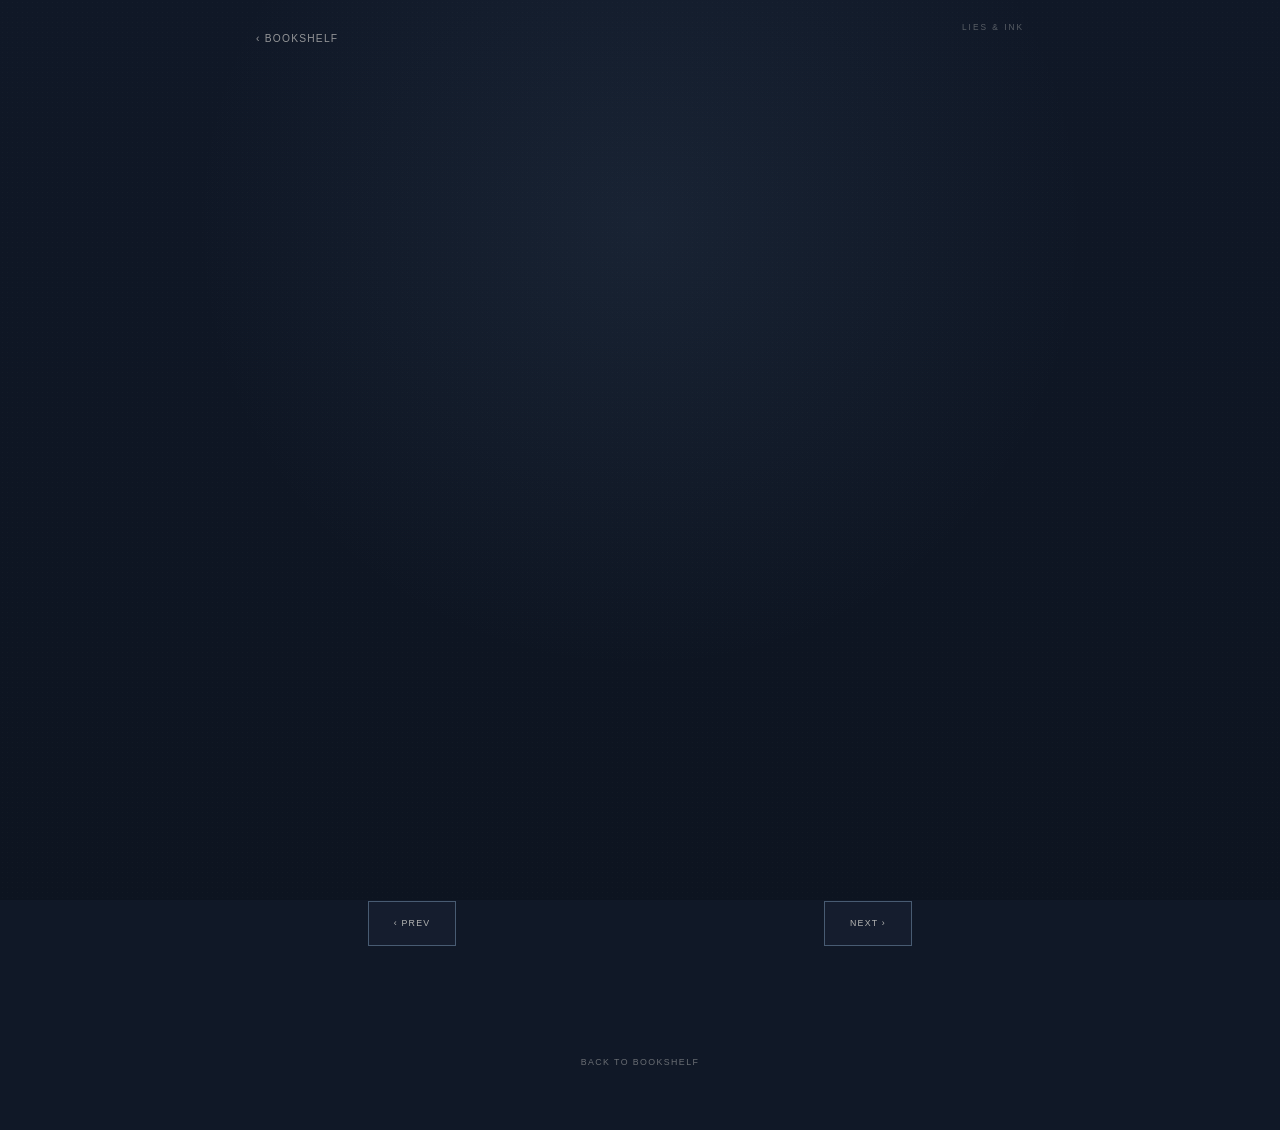
==== work/index.html @ f23a23f9 "Add files via upload" ====
<!DOCTYPE html>
<html lang="ja">
<head>
  <meta charset="UTF-8">

  <meta
    name="viewport"
    content="width=device-width, initial-scale=1.0, viewport-fit=cover"
  >

  <meta
    name="robots"
    content="noindex, nofollow, noarchive"
  >

  <title>Lies &amp; Ink — Work</title>

  <link rel="stylesheet" href="../css/common.css">
  <link rel="stylesheet" href="../css/work.css">
</head>

<body class="work-page">

  <main
    class="work"
    id="work"
  >

    <div
      class="work__background"
      aria-hidden="true"
    ></div>


    <!-- =========================
         HEADER
    ========================== -->

    <header class="work-header">

      <a
        href="#"
        class="work-header__back"
        id="backToBookshelf"
      >
        ‹ BOOKSHELF
      </a>

      <div class="work-header__brand">
        LIES &amp; INK
      </div>

    </header>


    <!-- =========================
         WORK INTRO
    ========================== -->

    <section
      class="work-intro"
      id="workIntro"
      aria-label="作品情報"
    >

      <!-- COVER -->

      <div
        class="work-cover"
        id="workCover"
        aria-hidden="true"
        hidden
      >

        <img
          id="workCoverImage"
          class="work-cover__image"
          src=""
          alt=""
        >

      </div>


      <!-- TITLE -->

      <div
        class="work-title"
        id="workTitleBlock"
        aria-label="作品タイトル"
      >

        <p
          class="work-title__number"
          id="workNumber"
        >
          01
        </p>

        <h1
          class="work-title__title"
          id="workTitle"
        >
          —
        </h1>

      </div>


      <!-- DESCRIPTION -->

      <section
        class="work-info"
        id="workInfo"
        aria-label="作品紹介"
      >

        <div
          class="work-info__meta"
          id="workMeta"
          aria-hidden="true"
        ></div>

        <div
          class="work-info__description"
          id="workDescription"
        ></div>

      </section>

    </section>


    <!-- =========================
         STORY PAGE
    ========================== -->

    <section
      class="work-reader"
      id="workReader"
      aria-label="作品本文"
    >

      <!-- PAGE -->

      <div
        class="work-page-view"
        id="workPageView"
      >

        <article
          class="work-story"
          id="workBody"
        ></article>

      </div>


      <!-- PAGE NUMBER -->

      <div
        class="work-page-indicator"
        id="workPageIndicator"
        aria-live="polite"
      >

        <span id="currentPage">
          01
        </span>

        <span class="work-page-indicator__slash">
          /
        </span>

        <span id="totalPages">
          01
        </span>

      </div>


      <!-- PAGE NAVIGATION -->

      <nav
        class="work-page-navigation"
        aria-label="ページ移動"
      >

        <button
          type="button"
          class="work-page-navigation__button work-page-navigation__prev"
          id="prevPage"
        >
          ‹ PREV
        </button>

        <button
          type="button"
          class="work-page-navigation__button work-page-navigation__next"
          id="nextPage"
        >
          NEXT ›
        </button>

      </nav>

    </section>


    <!-- =========================
         FOOTER
    ========================== -->

    <footer class="work-footer">

      <a
        href="#"
        id="backToBookshelfFooter"
        class="work-footer__back"
      >
        BACK TO BOOKSHELF
      </a>

    </footer>


    <!-- =========================
         LOADING
    ========================== -->

    <div
      class="work-loading"
      id="workLoading"
      aria-hidden="true"
    >
      <span id="workLoadingText">
        LOADING
      </span>
    </div>

  </main>


  <script src="../js/data.js"></script>
  <script src="../js/work.js"></script>

</body>
</html>
---- css/work.css ----
/* =========================================================
   Lies & Ink
   WORK
   ========================================================= */


/* =========================================================
   BASE
   ========================================================= */

.work-page {
  min-height: 100%;
  margin: 0;

  background: #101827;
  color: #F1EEE7;

  overflow-x: hidden;
}


.work {
  --category-color: #6E91B5;

  position: relative;

  min-height: 100svh;

  background: #101827;

  overflow-x: hidden;
}


/* =========================================================
   BACKGROUND
   ========================================================= */

.work__background {
  position: fixed;

  inset: 0;

  z-index: 0;

  pointer-events: none;

  background:
    radial-gradient(
      circle at 50% 25%,
      color-mix(
        in srgb,
        var(--category-color) 10%,
        transparent
      ),
      transparent 48%
    ),
    linear-gradient(
      180deg,
      #101827 0%,
      #0D1420 100%
    );
}


.work__background::before {
  content: "";

  position: absolute;

  inset: 0;

  opacity: .025;

  background-image:
    radial-gradient(
      rgba(255,255,255,.8) .5px,
      transparent .5px
    );

  background-size: 5px 5px;
}


/* =========================================================
   HEADER
   ========================================================= */

.work-header {
  position: relative;

  z-index: 20;

  display: flex;

  align-items: flex-start;

  justify-content: space-between;

  width:
    min(
      calc(100% - 2rem),
      42rem
    );

  margin: 0 auto;

  padding-top:
    calc(
      1.4rem +
      env(safe-area-inset-top)
    );
}


.work-header__back {
  display: inline-flex;

  align-items: center;

  min-height: 2rem;

  color:
    rgba(241,238,231,.58);

  font-family:
    Arial,
    "Helvetica Neue",
    sans-serif;

  font-size: .64rem;

  letter-spacing: .12em;

  text-decoration: none;

  transition:
    color .25s ease;
}


.work-header__back:hover,
.work-header__back:focus-visible {
  color: #F1EEE7;
}


.work-header__brand {
  color:
    rgba(241,238,231,.32);

  font-family:
    Arial,
    "Helvetica Neue",
    sans-serif;

  font-size: .52rem;

  letter-spacing: .24em;
}


/* =========================================================
   INTRO
   ========================================================= */

.work-intro {
  position: relative;

  z-index: 10;

  width:
    min(
      calc(100% - 3rem),
      34rem
    );

  margin:
    3rem auto 0;

  padding-bottom:
    3rem;

  text-align: center;
}


/* =========================================================
   COVER
   ========================================================= */

.work-cover {
  position: relative;

  width: 8.5rem;

  aspect-ratio: 105 / 148;

  margin: 0 auto 2.5rem;

  overflow: hidden;

  border:
    1px solid
    color-mix(
      in srgb,
      var(--category-color) 40%,
      rgba(241,238,231,.12)
    );

  background:
    color-mix(
      in srgb,
      var(--category-color) 15%,
      #101827
    );

  box-shadow:
    0 1.5rem 3rem rgba(0,0,0,.35);

  opacity: 0;

  transform:
    translateY(.8rem)
    scale(.98);

  transition:
    opacity .6s ease,
    transform .6s
      cubic-bezier(.22,.61,.36,1);
}


.work-cover[hidden] {
  display: none;
}


.work-cover.is-visible {
  opacity: 1;

  transform:
    translateY(0)
    scale(1);
}


.work-cover__image {
  display: block;

  width: 100%;
  height: 100%;

  object-fit: cover;

  object-position: center;

  user-select: none;

  -webkit-user-drag: none;
}


/* =========================================================
   TITLE
   ========================================================= */

.work-title {
  width: 100%;

  text-align: center;

  opacity: 0;

  transform:
    translateY(.8rem);

  transition:
    opacity .5s ease,
    transform .5s ease;
}


.work-title.is-visible {
  opacity: 1;

  transform:
    translateY(0);
}


.work-title__number {
  margin: 0 0 .65rem;

  color:
    color-mix(
      in srgb,
      var(--category-color) 85%,
      white
    );

  font-family:
    Arial,
    "Helvetica Neue",
    sans-serif;

  font-size: .56rem;

  letter-spacing: .18em;
}


.work-title__title {
  margin: 0;

  color: #F1EEE7;

  font-family:
    Georgia,
    "Times New Roman",
    "Hiragino Mincho ProN",
    "Yu Mincho",
    serif;

  font-size: 1.5rem;

  font-weight: 400;

  line-height: 1.55;

  letter-spacing: .035em;

  overflow-wrap: anywhere;
}


/* =========================================================
   WORK INFO
   ========================================================= */

.work-info {
  margin-top: 2rem;

  text-align: left;

  opacity: 0;

  transform:
    translateY(.8rem);

  transition:
    opacity .5s ease,
    transform .5s ease;
}


.work-info[hidden] {
  display: none;
}


.work-info.is-visible {
  opacity: 1;

  transform:
    translateY(0);
}


.work-info__meta {
  display: none;
}


.work-info__description {
  color:
    rgba(241,238,231,.62);

  font-family:
    Georgia,
    "Times New Roman",
    "Hiragino Mincho ProN",
    "Yu Mincho",
    serif;

  font-size: .78rem;

  line-height: 1.95;

  letter-spacing: .025em;
}


.work-info__description p {
  margin:
    0 0 1.15rem;
}


.work-info__description p:last-child {
  margin-bottom: 0;
}


/* =========================================================
   READER
   ========================================================= */

.work-reader {
  position: relative;

  z-index: 10;

  width: 100%;

  margin: 0 auto;

  padding-bottom:
    calc(
      4rem +
      env(safe-area-inset-bottom)
    );
}


/* =========================================================
   PAGE VIEW
   ========================================================= */

.work-page-view {
  position: relative;

  width:
    min(
      calc(100% - 2rem),
      38rem
    );

  height:
    min(
      62svh,
      36rem
    );

  margin:
    1rem auto 0;

  overflow-y: auto;

  overflow-x: hidden;

  -webkit-overflow-scrolling: touch;

  overscroll-behavior-y: contain;

  scrollbar-width: thin;

  scrollbar-color:
    color-mix(
      in srgb,
      var(--category-color) 35%,
      transparent
    )
    transparent;

  border-top:
    1px solid
    rgba(241,238,231,.07);

  border-bottom:
    1px solid
    rgba(241,238,231,.07);

  opacity: 0;

  transform:
    translateY(.8rem);

  transition:
    opacity .55s ease,
    transform .55s ease;
}


.work-page-view.is-visible {
  opacity: 1;

  transform:
    translateY(0);
}


.work-page-view.is-page-changing {
  opacity: .3;

  transform:
    translateY(.15rem);

  transition:
    opacity .16s ease,
    transform .16s ease;
}


.work-page-view::-webkit-scrollbar {
  width: 3px;
}


.work-page-view::-webkit-scrollbar-track {
  background: transparent;
}


.work-page-view::-webkit-scrollbar-thumb {
  background:
    color-mix(
      in srgb,
      var(--category-color) 35%,
      transparent
    );

  border-radius: 999px;
}


/* =========================================================
   STORY
   ========================================================= */

.work-story {
  width:
    min(
      calc(100% - 1.5rem),
      34rem
    );

  margin:
    0 auto;

  padding:
    2.5rem 0 3.5rem;

  color:
    rgba(241,238,231,.88);

  font-family:
    Georgia,
    "Times New Roman",
    "Hiragino Mincho ProN",
    "Yu Mincho",
    serif;

  font-size: .95rem;

  line-height: 2.25;

  letter-spacing: .025em;

  overflow-wrap: anywhere;
}


.work-story p {
  margin:
    0 0 2.1rem;
}


.work-story p:last-child {
  margin-bottom: 0;
}


/* =========================================================
   PAGE INDICATOR
   ========================================================= */

.work-page-indicator {
  display: flex;

  align-items: center;

  justify-content: center;

  margin-top: 1.25rem;

  color:
    rgba(241,238,231,.55);

  font-family:
    Arial,
    "Helvetica Neue",
    sans-serif;

  font-size: .58rem;

  letter-spacing: .12em;

  opacity: 0;

  transition:
    opacity .4s ease;
}


.work-page-indicator.is-visible {
  opacity: 1;
}


.work-page-indicator__slash {
  margin:
    0 .35rem;

  color:
    rgba(241,238,231,.22);
}


/* =========================================================
   PAGE NAVIGATION
   ========================================================= */

.work-page-navigation {
  display: flex;

  align-items: center;

  justify-content: space-between;

  width:
    min(
      calc(100% - 3rem),
      34rem
    );

  margin:
    1rem auto 0;
}


.work-page-navigation__button {
  min-width: 5.5rem;

  min-height: 2.8rem;

  padding:
    .65rem .8rem;

  border:
    1px solid
    color-mix(
      in srgb,
      var(--category-color) 40%,
      rgba(241,238,231,.12)
    );

  background:
    color-mix(
      in srgb,
      var(--category-color) 5%,
      transparent
    );

  color:
    rgba(241,238,231,.72);

  font-family:
    Arial,
    "Helvetica Neue",
    sans-serif;

  font-size: .55rem;

  letter-spacing: .14em;

  cursor: pointer;

  transition:
    background .3s ease,
    border-color .3s ease,
    color .3s ease,
    opacity .3s ease;
}


.work-page-navigation__button:hover,
.work-page-navigation__button:focus-visible {
  background:
    color-mix(
      in srgb,
      var(--category-color) 14%,
      transparent
    );

  border-color:
    color-mix(
      in srgb,
      var(--category-color) 70%,
      rgba(241,238,231,.2)
    );

  color: #F1EEE7;
}


.work-page-navigation__button:disabled {
  opacity: .2;

  cursor: default;

  pointer-events: none;
}


/* =========================================================
   FOOTER
   ========================================================= */

.work-footer {
  position: relative;

  z-index: 10;

  width:
    min(
      calc(100% - 3rem),
      34rem
    );

  margin:
    2rem auto 0;

  padding-bottom:
    calc(
      3rem +
      env(safe-area-inset-bottom)
    );

  text-align: center;
}


.work-footer__back {
  display: inline-flex;

  align-items: center;

  justify-content: center;

  min-height: 2.5rem;

  color:
    rgba(241,238,231,.4);

  font-family:
    Arial,
    "Helvetica Neue",
    sans-serif;

  font-size: .55rem;

  letter-spacing: .16em;

  text-decoration: none;

  transition:
    color .25s ease;
}


.work-footer__back:hover,
.work-footer__back:focus-visible {
  color: #F1EEE7;
}


/* =========================================================
   ERROR
   ========================================================= */

.work-error {
  width:
    min(
      calc(100% - 3rem),
      34rem
    );

  margin:
    4rem auto;

  color:
    rgba(241,238,231,.45);

  font-family:
    Georgia,
    "Times New Roman",
    serif;

  font-size: .8rem;

  line-height: 1.9;

  text-align: center;
}


.work-error__title {
  margin: 0 0 1rem;

  color:
    rgba(241,238,231,.75);
}


.work-error__detail {
  margin: 0;

  font-family:
    Arial,
    "Helvetica Neue",
    sans-serif;

  font-size: .6rem;

  letter-spacing: .03em;

  overflow-wrap: anywhere;
}


/* =========================================================
   LOADING
   ========================================================= */

.work-loading {
  position: fixed;

  inset: 0;

  z-index: 100;

  display: flex;

  align-items: center;

  justify-content: center;

  background: #101827;

  color:
    rgba(241,238,231,.45);

  font-family:
    Georgia,
    "Times New Roman",
    serif;

  font-size: .65rem;

  letter-spacing: .18em;

  opacity: 1;

  visibility: visible;

  pointer-events: auto;

  transition:
    opacity .35s ease,
    visibility .35s ease;
}


/*
 * JSがis-hiddenを付けたら完全に消す
 */

.work-loading.is-hidden {
  opacity: 0;

  visibility: hidden;

  pointer-events: none;
}


/* =========================================================
   FOCUS
   ========================================================= */

.work-header__back:focus-visible,
.work-footer__back:focus-visible,
.work-page-navigation__button:focus-visible {
  outline:
    1px solid
    color-mix(
      in srgb,
      var(--category-color) 75%,
      white
    );

  outline-offset: .3rem;
}


/* =========================================================
   DESKTOP
   ========================================================= */

@media (min-width: 700px) {

  .work-header {
    width:
      min(
        calc(100% - 4rem),
        48rem
      );
  }


  .work-intro {
    width:
      min(
        calc(100% - 4rem),
        34rem
      );

    margin-top: 4rem;
  }


  .work-cover {
    width: 10rem;
  }


  .work-title__title {
    font-size: 1.7rem;
  }


  .work-page-view {
    width:
      min(
        calc(100% - 4rem),
        40rem
      );

    height:
      min(
        64svh,
        40rem
      );
  }


  .work-story {
    width:
      min(
        calc(100% - 3rem),
        34rem
      );

    font-size: 1rem;

    line-height: 2.3;
  }


  .work-page-navigation {
    width:
      min(
        calc(100% - 4rem),
        34rem
      );
  }


  .work-footer {
    width:
      min(
        calc(100% - 4rem),
        34rem
      );
  }

}


/* =========================================================
   SMALL SCREEN
   ========================================================= */

@media (max-width: 380px) {

  .work-header {
    width:
      calc(100% - 1.5rem);
  }


  .work-intro {
    width:
      calc(100% - 2.4rem);

    margin-top: 2.5rem;
  }


  .work-cover {
    width: 7.2rem;

    margin-bottom: 2rem;
  }


  .work-title__title {
    font-size: 1.3rem;
  }


  .work-info {
    margin-top: 1.6rem;
  }


  .work-page-view {
    width:
      calc(100% - 1.5rem);

    height: 58svh;
  }


  .work-story {
    width:
      calc(100% - 1.25rem);

    padding-top: 2rem;

    font-size: .9rem;

    line-height: 2.15;
  }


  .work-page-navigation {
    width:
      calc(100% - 2.4rem);
  }


  .work-page-navigation__button {
    min-width: 5rem;
  }


  .work-footer {
    width:
      calc(100% - 2.4rem);
  }

}


/* =========================================================
   REDUCED MOTION
   ========================================================= */

@media (prefers-reduced-motion: reduce) {

  .work-cover,
  .work-title,
  .work-info,
  .work-page-view,
  .work-page-indicator,
  .work-page-navigation__button,
  .work-loading {
    transition: none !important;
  }

}
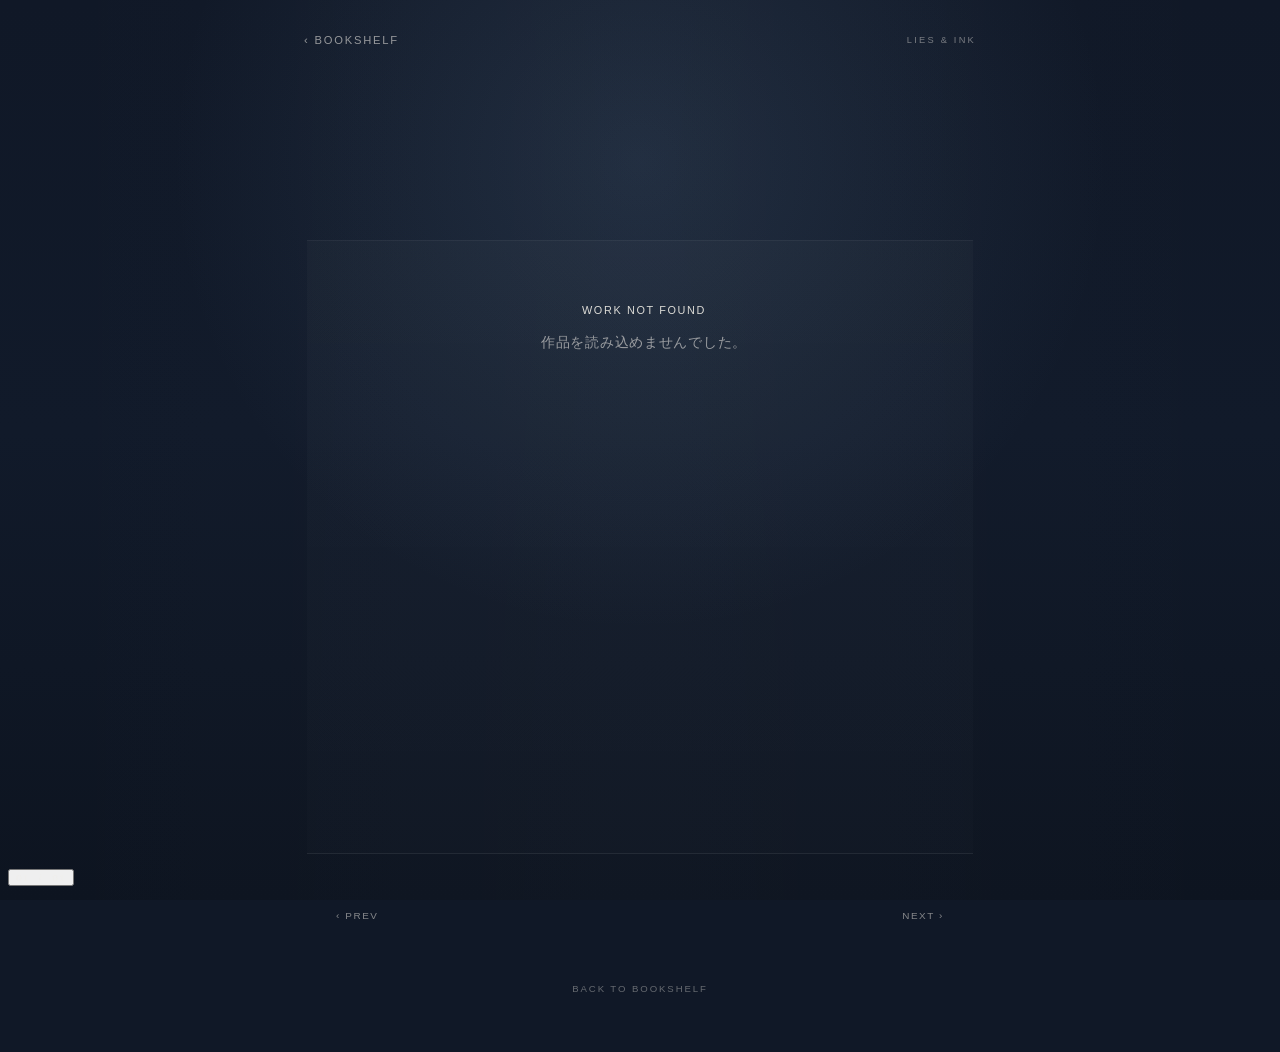
==== commit 41a9b0da: "Add files via upload" ====
--- a/work/index.html
+++ b/work/index.html
@@ -2,12 +2,10 @@
 <html lang="ja">
 <head>
   <meta charset="UTF-8">
-
   <meta
     name="viewport"
     content="width=device-width, initial-scale=1.0, viewport-fit=cover"
   >
-
   <meta
     name="robots"
     content="noindex, nofollow, noarchive"
@@ -21,23 +19,11 @@
 
 <body class="work-page">
 
-  <main
-    class="work"
-    id="work"
-  >
-
-    <div
-      class="work__background"
-      aria-hidden="true"
-    ></div>
-
-
-    <!-- =========================
-         HEADER
-    ========================== -->
+  <main class="work" id="work">
+
+    <div class="work__background" aria-hidden="true"></div>
 
     <header class="work-header">
-
       <a
         href="#"
         class="work-header__back"
@@ -49,13 +35,8 @@
       <div class="work-header__brand">
         LIES &amp; INK
       </div>
-
     </header>
 
-
-    <!-- =========================
-         WORK INTRO
-    ========================== -->
 
     <section
       class="work-intro"
@@ -63,33 +44,26 @@
       aria-label="作品情報"
     >
 
-      <!-- COVER -->
-
       <div
         class="work-cover"
         id="workCover"
         aria-hidden="true"
         hidden
       >
-
         <img
           id="workCoverImage"
           class="work-cover__image"
           src=""
           alt=""
         >
-
-      </div>
-
-
-      <!-- TITLE -->
+      </div>
+
 
       <div
         class="work-title"
         id="workTitleBlock"
         aria-label="作品タイトル"
       >
-
         <p
           class="work-title__number"
           id="workNumber"
@@ -103,18 +77,14 @@
         >
           —
         </h1>
-
-      </div>
-
-
-      <!-- DESCRIPTION -->
+      </div>
+
 
       <section
         class="work-info"
         id="workInfo"
         aria-label="作品紹介"
       >
-
         <div
           class="work-info__meta"
           id="workMeta"
@@ -125,15 +95,10 @@
           class="work-info__description"
           id="workDescription"
         ></div>
-
       </section>
 
     </section>
 
-
-    <!-- =========================
-         STORY PAGE
-    ========================== -->
 
     <section
       class="work-reader"
@@ -141,46 +106,81 @@
       aria-label="作品本文"
     >
 
-      <!-- PAGE -->
-
       <div
         class="work-page-view"
         id="workPageView"
       >
-
         <article
           class="work-story"
           id="workBody"
         ></article>
-
-      </div>
-
-
-      <!-- PAGE NUMBER -->
-
-      <div
+      </div>
+
+
+      <!-- ページ番号 -->
+      <button
+        type="button"
         class="work-page-indicator"
         id="workPageIndicator"
-        aria-live="polite"
-      >
-
-        <span id="currentPage">
-          01
-        </span>
-
-        <span class="work-page-indicator__slash">
-          /
-        </span>
-
-        <span id="totalPages">
-          01
-        </span>
-
-      </div>
-
-
-      <!-- PAGE NAVIGATION -->
-
+        aria-label="ページを指定して移動"
+      >
+        <span id="currentPage">01</span>
+        <span class="work-page-indicator__slash">/</span>
+        <span id="totalPages">01</span>
+      </button>
+
+
+      <!-- ページジャンプ -->
+      <div
+        class="work-page-jump"
+        id="workPageJump"
+        hidden
+      >
+        <div class="work-page-jump__inner">
+
+          <p class="work-page-jump__label">
+            GO TO PAGE
+          </p>
+
+          <div class="work-page-jump__form">
+
+            <input
+              type="number"
+              id="pageJumpInput"
+              class="work-page-jump__input"
+              min="1"
+              inputmode="numeric"
+              pattern="[0-9]*"
+              aria-label="移動するページ番号"
+            >
+
+            <span class="work-page-jump__total">
+              / <span id="pageJumpTotal">01</span>
+            </span>
+
+            <button
+              type="button"
+              id="pageJumpButton"
+              class="work-page-jump__button"
+            >
+              GO
+            </button>
+
+          </div>
+
+          <button
+            type="button"
+            id="pageJumpClose"
+            class="work-page-jump__close"
+          >
+            CANCEL
+          </button>
+
+        </div>
+      </div>
+
+
+      <!-- 前後ページ -->
       <nav
         class="work-page-navigation"
         aria-label="ページ移動"
@@ -207,10 +207,6 @@
     </section>
 
 
-    <!-- =========================
-         FOOTER
-    ========================== -->
-
     <footer class="work-footer">
 
       <a
@@ -223,10 +219,6 @@
 
     </footer>
 
-
-    <!-- =========================
-         LOADING
-    ========================== -->
 
     <div
       class="work-loading"
@@ -242,7 +234,7 @@
 
 
   <script src="../js/data.js"></script>
-  <script src="../js/work.js"></script>
+  <script src="../js/work.js?v=4"></script>
 
 </body>
 </html>
--- a/css/work.css
+++ b/css/work.css
@@ -1,250 +1,168 @@
 /* =========================================================
-   Lies & Ink
-   WORK
-   ========================================================= */
-
-
-/* =========================================================
-   BASE
+   Lies & Ink — WORK
    ========================================================= */
 
 .work-page {
-  min-height: 100%;
-  margin: 0;
-
+  min-height: 100svh;
   background: #101827;
-  color: #F1EEE7;
-
+  color: #f1eee7;
   overflow-x: hidden;
 }
 
-
 .work {
-  --category-color: #6E91B5;
+  --category-color: #6e91b5;
 
   position: relative;
-
   min-height: 100svh;
-
-  background: #101827;
-
-  overflow-x: hidden;
-}
-
-
-/* =========================================================
-   BACKGROUND
+  overflow: hidden;
+}
+
+/* =========================================================
+   Background
    ========================================================= */
 
 .work__background {
   position: fixed;
-
   inset: 0;
-
-  z-index: 0;
-
-  pointer-events: none;
-
+  z-index: -2;
   background:
     radial-gradient(
-      circle at 50% 25%,
-      color-mix(
-        in srgb,
-        var(--category-color) 10%,
-        transparent
-      ),
+      circle at 50% 18%,
+      color-mix(in srgb, var(--category-color) 16%, transparent),
       transparent 48%
     ),
     linear-gradient(
       180deg,
       #101827 0%,
-      #0D1420 100%
+      #111a2a 48%,
+      #0d1420 100%
     );
 }
-
 
 .work__background::before {
   content: "";
-
   position: absolute;
-
   inset: 0;
-
-  opacity: .025;
-
-  background-image:
-    radial-gradient(
-      rgba(255,255,255,.8) .5px,
-      transparent .5px
+  background:
+    linear-gradient(
+      90deg,
+      transparent,
+      rgba(255, 255, 255, 0.018),
+      transparent
     );
-
-  background-size: 5px 5px;
-}
-
-
-/* =========================================================
-   HEADER
+  opacity: 0.7;
+  pointer-events: none;
+}
+
+/* =========================================================
+   Header
    ========================================================= */
 
 .work-header {
   position: relative;
-
-  z-index: 20;
+  z-index: 10;
 
   display: flex;
-
-  align-items: flex-start;
-
+  align-items: center;
   justify-content: space-between;
 
-  width:
-    min(
-      calc(100% - 2rem),
-      42rem
-    );
-
+  width: min(calc(100% - 2rem), 42rem);
   margin: 0 auto;
-
-  padding-top:
-    calc(
-      1.4rem +
-      env(safe-area-inset-top)
-    );
-}
-
+  padding: 1.25rem 0 0.8rem;
+}
 
 .work-header__back {
   display: inline-flex;
-
   align-items: center;
 
-  min-height: 2rem;
-
-  color:
-    rgba(241,238,231,.58);
-
-  font-family:
-    Arial,
-    "Helvetica Neue",
-    sans-serif;
-
-  font-size: .64rem;
-
-  letter-spacing: .12em;
-
+  color: rgba(241, 238, 231, 0.58);
   text-decoration: none;
 
-  transition:
-    color .25s ease;
-}
-
-
-.work-header__back:hover,
-.work-header__back:focus-visible {
-  color: #F1EEE7;
-}
-
+  font-family:
+    "Helvetica Neue",
+    Arial,
+    sans-serif;
+
+  font-size: 0.7rem;
+  font-weight: 500;
+  letter-spacing: 0.16em;
+
+  transition:
+    color 0.25s ease,
+    transform 0.25s ease;
+}
+
+.work-header__back:hover {
+  color: rgba(241, 238, 231, 0.92);
+  transform: translateX(-2px);
+}
 
 .work-header__brand {
-  color:
-    rgba(241,238,231,.32);
-
-  font-family:
-    Arial,
-    "Helvetica Neue",
-    sans-serif;
-
-  font-size: .52rem;
-
-  letter-spacing: .24em;
-}
-
-
-/* =========================================================
-   INTRO
+  color: rgba(241, 238, 231, 0.45);
+
+  font-family:
+    "Helvetica Neue",
+    Arial,
+    sans-serif;
+
+  font-size: 0.58rem;
+  letter-spacing: 0.24em;
+}
+
+/* =========================================================
+   Intro
    ========================================================= */
 
 .work-intro {
   position: relative;
-
-  z-index: 10;
-
-  width:
-    min(
-      calc(100% - 3rem),
-      34rem
-    );
-
-  margin:
-    3rem auto 0;
-
-  padding-bottom:
-    3rem;
-
-  text-align: center;
-}
-
-
-/* =========================================================
-   COVER
+  z-index: 2;
+
+  display: flex;
+  flex-direction: column;
+  align-items: center;
+
+  width: min(calc(100% - 2rem), 42rem);
+  margin: 0 auto;
+  padding: 1.4rem 0 0;
+}
+
+/* =========================================================
+   Cover
    ========================================================= */
 
 .work-cover {
   position: relative;
 
   width: 8.5rem;
-
   aspect-ratio: 105 / 148;
 
-  margin: 0 auto 2.5rem;
+  margin: 0 auto;
 
   overflow: hidden;
 
-  border:
-    1px solid
-    color-mix(
-      in srgb,
-      var(--category-color) 40%,
-      rgba(241,238,231,.12)
-    );
-
-  background:
-    color-mix(
-      in srgb,
-      var(--category-color) 15%,
-      #101827
-    );
+  background: rgba(255, 255, 255, 0.04);
 
   box-shadow:
-    0 1.5rem 3rem rgba(0,0,0,.35);
+    0 1.5rem 3rem rgba(0, 0, 0, 0.32),
+    0 0 0 1px rgba(255, 255, 255, 0.05);
 
   opacity: 0;
-
-  transform:
-    translateY(.8rem)
-    scale(.98);
-
-  transition:
-    opacity .6s ease,
-    transform .6s
-      cubic-bezier(.22,.61,.36,1);
-}
-
+  transform: translateY(0.8rem);
+
+  transition:
+    opacity 0.6s ease,
+    transform 0.6s ease;
+}
+
+.work-cover.has-cover.is-visible {
+  opacity: 1;
+  transform: translateY(0);
+}
 
 .work-cover[hidden] {
   display: none;
 }
 
-
-.work-cover.is-visible {
-  opacity: 1;
-
-  transform:
-    translateY(0)
-    scale(1);
-}
-
-
 .work-cover__image {
   display: block;
 
@@ -252,833 +170,503 @@
   height: 100%;
 
   object-fit: cover;
-
-  object-position: center;
-
-  user-select: none;
-
-  -webkit-user-drag: none;
-}
-
-
-/* =========================================================
-   TITLE
+}
+
+/* =========================================================
+   Title
    ========================================================= */
 
 .work-title {
   width: 100%;
-
+  margin-top: 1.4rem;
   text-align: center;
 
   opacity: 0;
-
-  transform:
-    translateY(.8rem);
-
-  transition:
-    opacity .5s ease,
-    transform .5s ease;
-}
-
+  transform: translateY(0.8rem);
+
+  transition:
+    opacity 0.55s ease 0.05s,
+    transform 0.55s ease 0.05s;
+}
 
 .work-title.is-visible {
   opacity: 1;
-
-  transform:
-    translateY(0);
-}
-
+  transform: translateY(0);
+}
 
 .work-title__number {
-  margin: 0 0 .65rem;
-
-  color:
-    color-mix(
-      in srgb,
-      var(--category-color) 85%,
-      white
-    );
-
-  font-family:
-    Arial,
-    "Helvetica Neue",
-    sans-serif;
-
-  font-size: .56rem;
-
-  letter-spacing: .18em;
-}
-
+  margin: 0 0 0.35rem;
+
+  color: var(--category-color);
+
+  font-family:
+    "Helvetica Neue",
+    Arial,
+    sans-serif;
+
+  font-size: 0.62rem;
+  font-weight: 500;
+  letter-spacing: 0.24em;
+}
 
 .work-title__title {
   margin: 0;
 
-  color: #F1EEE7;
-
-  font-family:
-    Georgia,
-    "Times New Roman",
+  color: #f1eee7;
+
+  font-family:
     "Hiragino Mincho ProN",
     "Yu Mincho",
+    "YuMincho",
+    "Noto Serif JP",
     serif;
 
-  font-size: 1.5rem;
-
+  font-size: clamp(1.45rem, 6vw, 2rem);
   font-weight: 400;
-
-  line-height: 1.55;
-
-  letter-spacing: .035em;
+  line-height: 1.45;
+  letter-spacing: 0.08em;
 
   overflow-wrap: anywhere;
 }
 
-
-/* =========================================================
-   WORK INFO
+/* =========================================================
+   Work Information
    ========================================================= */
 
 .work-info {
-  margin-top: 2rem;
+  width: min(100%, 34rem);
+  margin: 1.25rem auto 0;
 
   text-align: left;
 
   opacity: 0;
-
-  transform:
-    translateY(.8rem);
-
-  transition:
-    opacity .5s ease,
-    transform .5s ease;
-}
-
+  transform: translateY(0.8rem);
+
+  transition:
+    opacity 0.55s ease 0.12s,
+    transform 0.55s ease 0.12s;
+}
+
+.work-info.is-visible {
+  opacity: 1;
+  transform: translateY(0);
+}
 
 .work-info[hidden] {
   display: none;
 }
 
-
-.work-info.is-visible {
-  opacity: 1;
-
-  transform:
-    translateY(0);
-}
-
-
 .work-info__meta {
-  display: none;
-}
-
+  margin-bottom: 0.75rem;
+
+  color: color-mix(
+    in srgb,
+    var(--category-color) 82%,
+    white
+  );
+
+  font-family:
+    "Helvetica Neue",
+    Arial,
+    sans-serif;
+
+  font-size: 0.62rem;
+  letter-spacing: 0.15em;
+}
 
 .work-info__description {
-  color:
-    rgba(241,238,231,.62);
-
-  font-family:
-    Georgia,
-    "Times New Roman",
+  color: rgba(241, 238, 231, 0.62);
+
+  font-family:
     "Hiragino Mincho ProN",
     "Yu Mincho",
+    "YuMincho",
+    "Noto Serif JP",
     serif;
 
-  font-size: .78rem;
-
-  line-height: 1.95;
-
-  letter-spacing: .025em;
-}
-
-
-.work-info__description p {
-  margin:
-    0 0 1.15rem;
-}
-
-
-.work-info__description p:last-child {
-  margin-bottom: 0;
-}
-
-
-/* =========================================================
-   READER
+  font-size: 0.78rem;
+  line-height: 1.9;
+  letter-spacing: 0.045em;
+
+  white-space: pre-wrap;
+}
+
+/* =========================================================
+   Reader
    ========================================================= */
 
 .work-reader {
   position: relative;
-
-  z-index: 10;
+  z-index: 2;
 
   width: 100%;
-
-  margin: 0 auto;
-
-  padding-bottom:
-    calc(
-      4rem +
-      env(safe-area-inset-bottom)
+  margin-top: 2rem;
+  padding-bottom: 1.5rem;
+}
+
+/* =========================================================
+   Page View
+   ========================================================= */
+
+.work-page-view {
+  width: min(calc(100% - 2rem), 38rem);
+  height: min(62svh, 36rem);
+
+  margin: 1rem auto 0;
+  padding: 1.35rem 1.15rem;
+
+  overflow-y: auto;
+  overflow-x: hidden;
+
+  -webkit-overflow-scrolling: touch;
+  overscroll-behavior-y: contain;
+
+  scrollbar-width: thin;
+  scrollbar-color:
+    color-mix(in srgb, var(--category-color) 50%, transparent)
+    transparent;
+
+  background:
+    linear-gradient(
+      180deg,
+      rgba(255, 255, 255, 0.025),
+      rgba(255, 255, 255, 0.012)
     );
-}
-
-
-/* =========================================================
-   PAGE VIEW
-   ========================================================= */
-
-.work-page-view {
-  position: relative;
-
-  width:
-    min(
-      calc(100% - 2rem),
-      38rem
-    );
-
-  height:
-    min(
-      62svh,
-      36rem
-    );
-
-  margin:
-    1rem auto 0;
-
-  overflow-y: auto;
-
-  overflow-x: hidden;
-
-  -webkit-overflow-scrolling: touch;
-
-  overscroll-behavior-y: contain;
-
-  scrollbar-width: thin;
-
-  scrollbar-color:
-    color-mix(
-      in srgb,
-      var(--category-color) 35%,
-      transparent
-    )
-    transparent;
-
-  border-top:
-    1px solid
-    rgba(241,238,231,.07);
-
-  border-bottom:
-    1px solid
-    rgba(241,238,231,.07);
+
+  border-top: 1px solid rgba(255, 255, 255, 0.06);
+  border-bottom: 1px solid rgba(255, 255, 255, 0.06);
 
   opacity: 0;
-
-  transform:
-    translateY(.8rem);
-
-  transition:
-    opacity .55s ease,
-    transform .55s ease;
-}
-
+  transform: translateY(0.8rem);
+
+  transition:
+    opacity 0.6s ease 0.18s,
+    transform 0.6s ease 0.18s;
+}
 
 .work-page-view.is-visible {
   opacity: 1;
-
-  transform:
-    translateY(0);
-}
-
-
-.work-page-view.is-page-changing {
-  opacity: .3;
-
-  transform:
-    translateY(.15rem);
-
-  transition:
-    opacity .16s ease,
-    transform .16s ease;
-}
-
+  transform: translateY(0);
+}
 
 .work-page-view::-webkit-scrollbar {
   width: 3px;
 }
 
-
 .work-page-view::-webkit-scrollbar-track {
   background: transparent;
 }
 
-
 .work-page-view::-webkit-scrollbar-thumb {
   background:
-    color-mix(
-      in srgb,
-      var(--category-color) 35%,
-      transparent
-    );
-
+    color-mix(in srgb, var(--category-color) 50%, transparent);
   border-radius: 999px;
 }
 
-
-/* =========================================================
-   STORY
+/* =========================================================
+   Story
    ========================================================= */
 
 .work-story {
-  width:
-    min(
-      calc(100% - 1.5rem),
-      34rem
-    );
-
-  margin:
-    0 auto;
-
-  padding:
-    2.5rem 0 3.5rem;
-
-  color:
-    rgba(241,238,231,.88);
-
-  font-family:
-    Georgia,
-    "Times New Roman",
+  width: 100%;
+  margin: 0;
+  padding: 0 0.25rem 2rem;
+
+  color: rgba(241, 238, 231, 0.92);
+
+  font-family:
     "Hiragino Mincho ProN",
     "Yu Mincho",
+    "YuMincho",
+    "Noto Serif JP",
     serif;
 
-  font-size: .95rem;
-
-  line-height: 2.25;
-
-  letter-spacing: .025em;
-
-  overflow-wrap: anywhere;
-}
-
+  font-size: 1rem;
+  line-height: 2.05;
+  letter-spacing: 0.045em;
+
+  /*
+   * story.txt 内の改行・全角スペースを
+   * そのまま表示する。
+   */
+  white-space: pre-wrap;
+
+  overflow-wrap: break-word;
+  word-break: normal;
+}
 
 .work-story p {
-  margin:
-    0 0 2.1rem;
-}
-
-
-.work-story p:last-child {
-  margin-bottom: 0;
-}
-
-
-/* =========================================================
-   PAGE INDICATOR
+  margin: 0 0 1.8em;
+  padding: 0;
+
+  /*
+   * 字下げはCSSでは行わない。
+   *
+   * story.txt に
+   *
+   * 「　窓の外は、まだ夜だった。」
+   *
+   * と書いた場合、その全角スペースを
+   * そのまま表示する。
+   */
+  text-indent: 0;
+}
+
+/* =========================================================
+   Page Indicator
    ========================================================= */
 
 .work-page-indicator {
   display: flex;
-
   align-items: center;
-
   justify-content: center;
-
-  margin-top: 1.25rem;
-
-  color:
-    rgba(241,238,231,.55);
-
-  font-family:
-    Arial,
-    "Helvetica Neue",
-    sans-serif;
-
-  font-size: .58rem;
-
-  letter-spacing: .12em;
+  gap: 0.55rem;
+
+  margin-top: 0.9rem;
+
+  color: rgba(241, 238, 231, 0.42);
+
+  font-family:
+    "Helvetica Neue",
+    Arial,
+    sans-serif;
+
+  font-size: 0.62rem;
+  letter-spacing: 0.16em;
 
   opacity: 0;
-
-  transition:
-    opacity .4s ease;
-}
-
+  transform: translateY(0.5rem);
+
+  transition:
+    opacity 0.5s ease 0.25s,
+    transform 0.5s ease 0.25s;
+}
 
 .work-page-indicator.is-visible {
   opacity: 1;
-}
-
+  transform: translateY(0);
+}
 
 .work-page-indicator__slash {
-  margin:
-    0 .35rem;
-
-  color:
-    rgba(241,238,231,.22);
-}
-
-
-/* =========================================================
-   PAGE NAVIGATION
+  color: rgba(241, 238, 231, 0.2);
+}
+
+/* =========================================================
+   Page Navigation
    ========================================================= */
 
 .work-page-navigation {
   display: flex;
-
   align-items: center;
-
   justify-content: space-between;
 
-  width:
-    min(
-      calc(100% - 3rem),
-      34rem
-    );
-
-  margin:
-    1rem auto 0;
-}
-
+  width: min(calc(100% - 2rem), 38rem);
+  margin: 1rem auto 0;
+}
 
 .work-page-navigation__button {
-  min-width: 5.5rem;
-
-  min-height: 2.8rem;
-
-  padding:
-    .65rem .8rem;
-
-  border:
-    1px solid
-    color-mix(
-      in srgb,
-      var(--category-color) 40%,
-      rgba(241,238,231,.12)
-    );
-
-  background:
-    color-mix(
-      in srgb,
-      var(--category-color) 5%,
-      transparent
-    );
-
-  color:
-    rgba(241,238,231,.72);
-
-  font-family:
-    Arial,
-    "Helvetica Neue",
-    sans-serif;
-
-  font-size: .55rem;
-
-  letter-spacing: .14em;
+  appearance: none;
+  border: 0;
+  background: transparent;
+
+  padding: 0.55rem 0;
+
+  color: rgba(241, 238, 231, 0.52);
+
+  font-family:
+    "Helvetica Neue",
+    Arial,
+    sans-serif;
+
+  font-size: 0.62rem;
+  letter-spacing: 0.16em;
 
   cursor: pointer;
 
   transition:
-    background .3s ease,
-    border-color .3s ease,
-    color .3s ease,
-    opacity .3s ease;
-}
-
-
-.work-page-navigation__button:hover,
-.work-page-navigation__button:focus-visible {
-  background:
-    color-mix(
-      in srgb,
-      var(--category-color) 14%,
-      transparent
-    );
-
-  border-color:
-    color-mix(
-      in srgb,
-      var(--category-color) 70%,
-      rgba(241,238,231,.2)
-    );
-
-  color: #F1EEE7;
-}
-
+    color 0.25s ease,
+    opacity 0.25s ease,
+    transform 0.25s ease;
+}
+
+.work-page-navigation__button:hover {
+  color: rgba(241, 238, 231, 0.92);
+}
+
+.work-page-navigation__button:active {
+  transform: scale(0.97);
+}
 
 .work-page-navigation__button:disabled {
-  opacity: .2;
-
+  opacity: 0.18;
   cursor: default;
-
-  pointer-events: none;
-}
-
-
-/* =========================================================
-   FOOTER
+}
+
+/* =========================================================
+   Footer
    ========================================================= */
 
 .work-footer {
   position: relative;
-
-  z-index: 10;
-
-  width:
-    min(
-      calc(100% - 3rem),
-      34rem
-    );
-
-  margin:
-    2rem auto 0;
-
-  padding-bottom:
-    calc(
-      3rem +
-      env(safe-area-inset-bottom)
-    );
+  z-index: 2;
+
+  width: min(calc(100% - 2rem), 38rem);
+  margin: 0 auto;
+  padding: 1.5rem 0 3rem;
 
   text-align: center;
 }
 
-
 .work-footer__back {
-  display: inline-flex;
-
-  align-items: center;
-
-  justify-content: center;
-
-  min-height: 2.5rem;
-
-  color:
-    rgba(241,238,231,.4);
-
-  font-family:
-    Arial,
-    "Helvetica Neue",
-    sans-serif;
-
-  font-size: .55rem;
-
-  letter-spacing: .16em;
-
+  color: rgba(241, 238, 231, 0.38);
   text-decoration: none;
 
-  transition:
-    color .25s ease;
-}
-
-
-.work-footer__back:hover,
-.work-footer__back:focus-visible {
-  color: #F1EEE7;
-}
-
-
-/* =========================================================
-   ERROR
+  font-family:
+    "Helvetica Neue",
+    Arial,
+    sans-serif;
+
+  font-size: 0.6rem;
+  letter-spacing: 0.2em;
+
+  transition: color 0.25s ease;
+}
+
+.work-footer__back:hover {
+  color: rgba(241, 238, 231, 0.85);
+}
+
+/* =========================================================
+   Error
    ========================================================= */
 
 .work-error {
-  width:
-    min(
-      calc(100% - 3rem),
-      34rem
-    );
-
-  margin:
-    4rem auto;
-
-  color:
-    rgba(241,238,231,.45);
-
-  font-family:
-    Georgia,
-    "Times New Roman",
+  padding: 2rem 0;
+
+  color: rgba(241, 238, 231, 0.58);
+
+  font-family:
+    "Hiragino Mincho ProN",
+    "Yu Mincho",
+    "YuMincho",
+    "Noto Serif JP",
     serif;
 
-  font-size: .8rem;
-
+  font-size: 0.85rem;
   line-height: 1.9;
 
   text-align: center;
 }
 
-
-.work-error__title {
-  margin: 0 0 1rem;
-
-  color:
-    rgba(241,238,231,.75);
-}
-
-
-.work-error__detail {
-  margin: 0;
-
-  font-family:
-    Arial,
-    "Helvetica Neue",
-    sans-serif;
-
-  font-size: .6rem;
-
-  letter-spacing: .03em;
-
-  overflow-wrap: anywhere;
-}
-
-
-/* =========================================================
-   LOADING
+.work-error strong {
+  display: block;
+  margin-bottom: 0.6rem;
+
+  color: rgba(241, 238, 231, 0.9);
+
+  font-family:
+    "Helvetica Neue",
+    Arial,
+    sans-serif;
+
+  font-size: 0.68rem;
+  font-weight: 500;
+  letter-spacing: 0.15em;
+}
+
+/* =========================================================
+   Loading
    ========================================================= */
 
 .work-loading {
   position: fixed;
-
   inset: 0;
-
   z-index: 100;
 
   display: flex;
-
   align-items: center;
-
   justify-content: center;
 
   background: #101827;
 
-  color:
-    rgba(241,238,231,.45);
-
-  font-family:
-    Georgia,
-    "Times New Roman",
-    serif;
-
-  font-size: .65rem;
-
-  letter-spacing: .18em;
-
+  opacity: 0;
+  visibility: hidden;
+  pointer-events: none;
+
+  transition:
+    opacity 0.35s ease,
+    visibility 0s linear 0.35s;
+}
+
+.work-page.is-loading .work-loading {
   opacity: 1;
-
   visibility: visible;
-
   pointer-events: auto;
 
   transition:
-    opacity .35s ease,
-    visibility .35s ease;
-}
-
-
-/*
- * JSがis-hiddenを付けたら完全に消す
- */
-
-.work-loading.is-hidden {
-  opacity: 0;
-
-  visibility: hidden;
-
-  pointer-events: none;
-}
-
-
-/* =========================================================
-   FOCUS
-   ========================================================= */
-
-.work-header__back:focus-visible,
-.work-footer__back:focus-visible,
-.work-page-navigation__button:focus-visible {
-  outline:
-    1px solid
-    color-mix(
-      in srgb,
-      var(--category-color) 75%,
-      white
-    );
-
-  outline-offset: .3rem;
-}
-
-
-/* =========================================================
-   DESKTOP
-   ========================================================= */
-
-@media (min-width: 700px) {
-
+    opacity 0.35s ease,
+    visibility 0s linear 0s;
+}
+
+.work-loading span {
+  color: rgba(241, 238, 231, 0.5);
+
+  font-family:
+    "Helvetica Neue",
+    Arial,
+    sans-serif;
+
+  font-size: 0.62rem;
+  letter-spacing: 0.24em;
+}
+
+/* =========================================================
+   Responsive
+   ========================================================= */
+
+@media (min-width: 600px) {
   .work-header {
-    width:
-      min(
-        calc(100% - 4rem),
-        48rem
-      );
-  }
-
+    padding-top: 1.6rem;
+  }
 
   .work-intro {
-    width:
-      min(
-        calc(100% - 4rem),
-        34rem
-      );
-
-    margin-top: 4rem;
-  }
-
+    padding-top: 2rem;
+  }
 
   .work-cover {
     width: 10rem;
   }
 
-
-  .work-title__title {
-    font-size: 1.7rem;
-  }
-
-
   .work-page-view {
-    width:
-      min(
-        calc(100% - 4rem),
-        40rem
-      );
-
-    height:
-      min(
-        64svh,
-        40rem
-      );
-  }
-
+    padding: 1.7rem 1.8rem;
+  }
 
   .work-story {
-    width:
-      min(
-        calc(100% - 3rem),
-        34rem
-      );
-
-    font-size: 1rem;
-
-    line-height: 2.3;
-  }
-
-
-  .work-page-navigation {
-    width:
-      min(
-        calc(100% - 4rem),
-        34rem
-      );
-  }
-
-
-  .work-footer {
-    width:
-      min(
-        calc(100% - 4rem),
-        34rem
-      );
-  }
-
-}
-
-
-/* =========================================================
-   SMALL SCREEN
-   ========================================================= */
-
-@media (max-width: 380px) {
-
-  .work-header {
-    width:
-      calc(100% - 1.5rem);
-  }
-
-
-  .work-intro {
-    width:
-      calc(100% - 2.4rem);
-
-    margin-top: 2.5rem;
-  }
-
-
-  .work-cover {
-    width: 7.2rem;
-
-    margin-bottom: 2rem;
-  }
-
-
-  .work-title__title {
-    font-size: 1.3rem;
-  }
-
-
-  .work-info {
-    margin-top: 1.6rem;
-  }
-
-
-  .work-page-view {
-    width:
-      calc(100% - 1.5rem);
-
-    height: 58svh;
-  }
-
-
-  .work-story {
-    width:
-      calc(100% - 1.25rem);
-
-    padding-top: 2rem;
-
-    font-size: .9rem;
-
-    line-height: 2.15;
-  }
-
-
-  .work-page-navigation {
-    width:
-      calc(100% - 2.4rem);
-  }
-
-
-  .work-page-navigation__button {
-    min-width: 5rem;
-  }
-
-
-  .work-footer {
-    width:
-      calc(100% - 2.4rem);
-  }
-
-}
-
-
-/* =========================================================
-   REDUCED MOTION
+    font-size: 1.02rem;
+    line-height: 2.1;
+  }
+}
+
+/* =========================================================
+   Reduced Motion
    ========================================================= */
 
 @media (prefers-reduced-motion: reduce) {
-
   .work-cover,
   .work-title,
   .work-info,
   .work-page-view,
-  .work-page-indicator,
-  .work-page-navigation__button,
+  .work-page-indicator {
+    transition: none;
+    transform: none;
+  }
+
   .work-loading {
-    transition: none !important;
-  }
-
-}
+    transition: none;
+  }
+
+  .work-header__back,
+  .work-page-navigation__button {
+    transition: none;
+  }
+}
